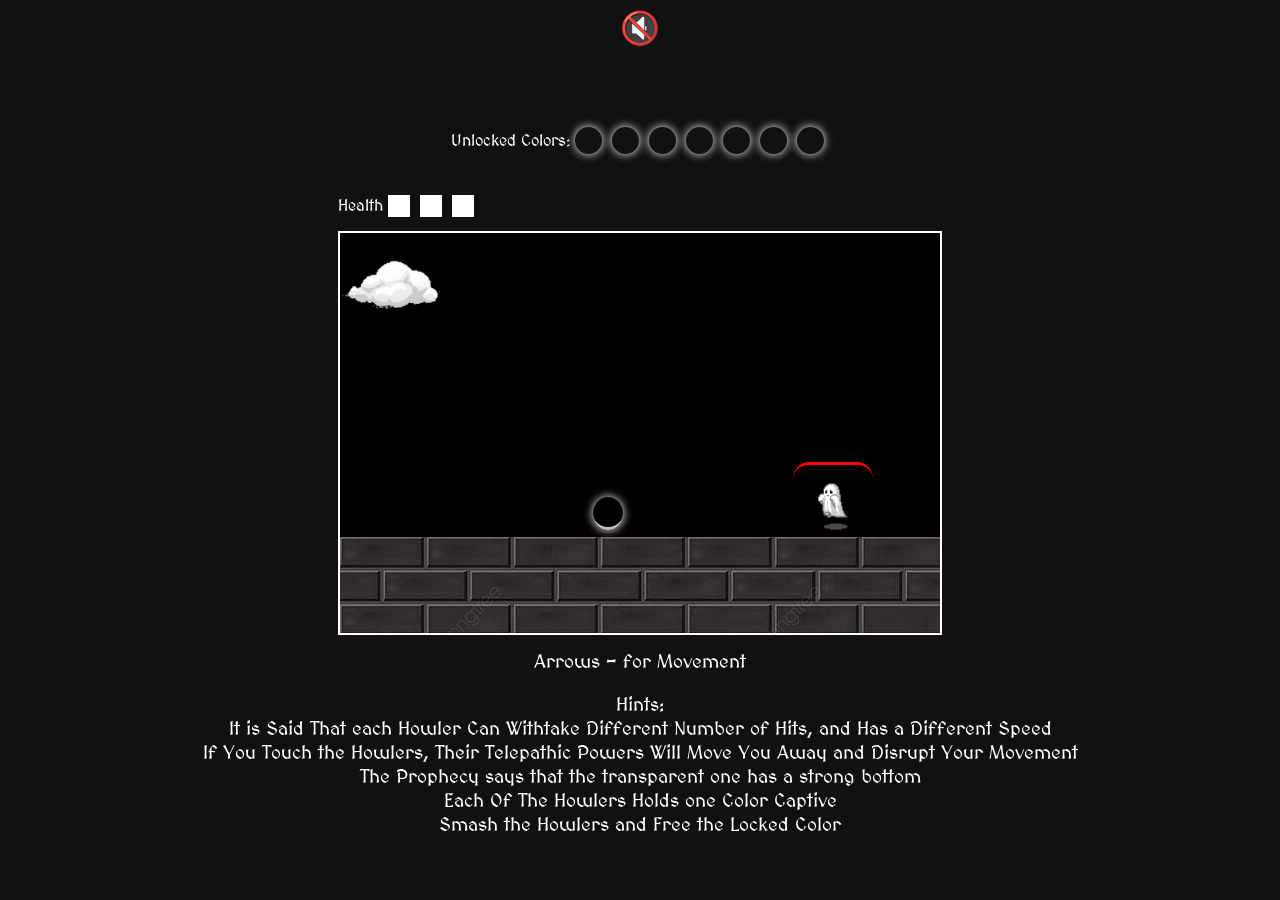
==== game.html @ 9a14089c "first commit" ====
<!DOCTYPE html>
<html lang="en">
  <head>
    <meta charset="UTF-8" />
    <meta name="viewport" content="width=device-width, initial-scale=1.0" />
    <link rel="stylesheet" href="game.css" />
    <link rel="preconnect" href="https://fonts.googleapis.com" />
    <link rel="preconnect" href="https://fonts.gstatic.com" crossorigin />
    <link
      href="https://fonts.googleapis.com/css2?family=MedievalSharp&display=swap"
      rel="stylesheet"
    />
    <title>game</title>
  </head>

  <body>
    <div class="dots" style="align-items: center;">
        Unlocked Colors: 
      <span class="dot" id="dot1"></span>
      <span class="dot" id="dot2"></span>
      <span class="dot" id="dot3"></span>
      <span class="dot" id="dot4"></span>
      <span class="dot" id="dot5"></span>
      <span class="dot" id="dot6"></span>
      <span class="dot" id="dot7"></span>
    </div>

    <div class="sound-container"></div>

    

    <div class="main-container">
        <div style="display: flex; align-items: center;">
            <p>Health</p>
            <div class="health-box" id="health1"></div>
            <div class="health-box" id="health2"></div>
            <div class="health-box" id="health3"></div>
        </div>
        <div class="game-container">
            <img src="./assets/clouds.gif" class="clouds" />
            <div class="player"></div>
            <img class="howler" src="./assets/howler.gif" />
            <div class="ground"></div>
          </div>
    </div>

    
    <div class="info">
      <p>Arrows - for Movement</p>
      <p>
        Hints: <br>
        It is Said That each Howler Can Withtake Different Number of Hits, and Has a Different Speed <br> 
        If You Touch the Howlers, Their Telepathic Powers Will Move You Away and Disrupt Your Movement<br> 
        The Prophecy says that the transparent one has a strong bottom
        <br>Each Of The Howlers Holds one Color Captive
        <br>Smash the Howlers and Free the Locked Color
      </p>
    </div>
  </body>

  <script src="./js/game.js" type="module"></script>
  
</html>
---- game.css ----
body{
    background-color: #111111;
    display: flex;
    align-items: center;
    justify-content: center;
    color: white;
    font-family: 'MedievalSharp', cursive;
}

.main-container{
    position: absolute;
    top: 20%;
    
}

.game-container{
    width: 600px;
    border: solid white 2px;
    height: 400px;
    overflow: hidden;
}

.player{
    width: 30px;
    height: 30px;
    background-color: transparent;
    border-radius: 50%; 
    margin: 5px;
    box-shadow: 0px 0px 10px 0px rgba(255, 255, 255, 1);
    position: absolute;
    bottom: 100px;
    left: 50%;
    border-bottom: silver solid ;
}


.health-box{
    height: 20px;
    width: 20px;
    background-color: white;
    margin: 5px;
    border: 1px solid white;
}

.howler{
    width: 80px;
    height: 80px;
    position: absolute;
    bottom: 90px;
    right: 0;
    border-radius: 20%;
}

.info{
    position: absolute;
    top: 70%;
    font-size: larger;
    text-align: center;
}

.dots {
    display: flex;
    justify-content: center;
    align-items: flex-start;
    height: 100px; 
    position: fixed;
    top: 10%;
    width: 100%;
}

  .dot {
    margin: 10px;
    width: 3vh;
    height: 3vh;
    border-radius: 50%; 
    margin: 0 5px; 
    box-shadow: 0px 0px 10px 0px rgba(255, 255, 255, 1);
}

.clouds{
    width: 100px;
    height: 100px;
    position: relative;
    top: 0;
    right: 0;
    animation: looping linear 10s infinite;
}

.sound-container{
    cursor: pointer;
    font-size: xx-large;
}

.ground{
    background: url("./assets/ground.jpg");
    position: relative;
    bottom: -200px;
    left: 0;
    width: 100%;
    height: 100px;
}

@keyframes looping{
    0%{
        right: -90%;
    }


    100%{
        right: 50%;
    }
}

#retry {
    padding: 5px;
    border: solid white 2px;
    cursor: pointer;
    font-size: xx-large;
    margin-left: 2rem;
    border-radius: 1rem;
    transition: background-color 0.3s, color 0.3s;
}

#retry:hover {
    background-color: white;
    color: black;
}
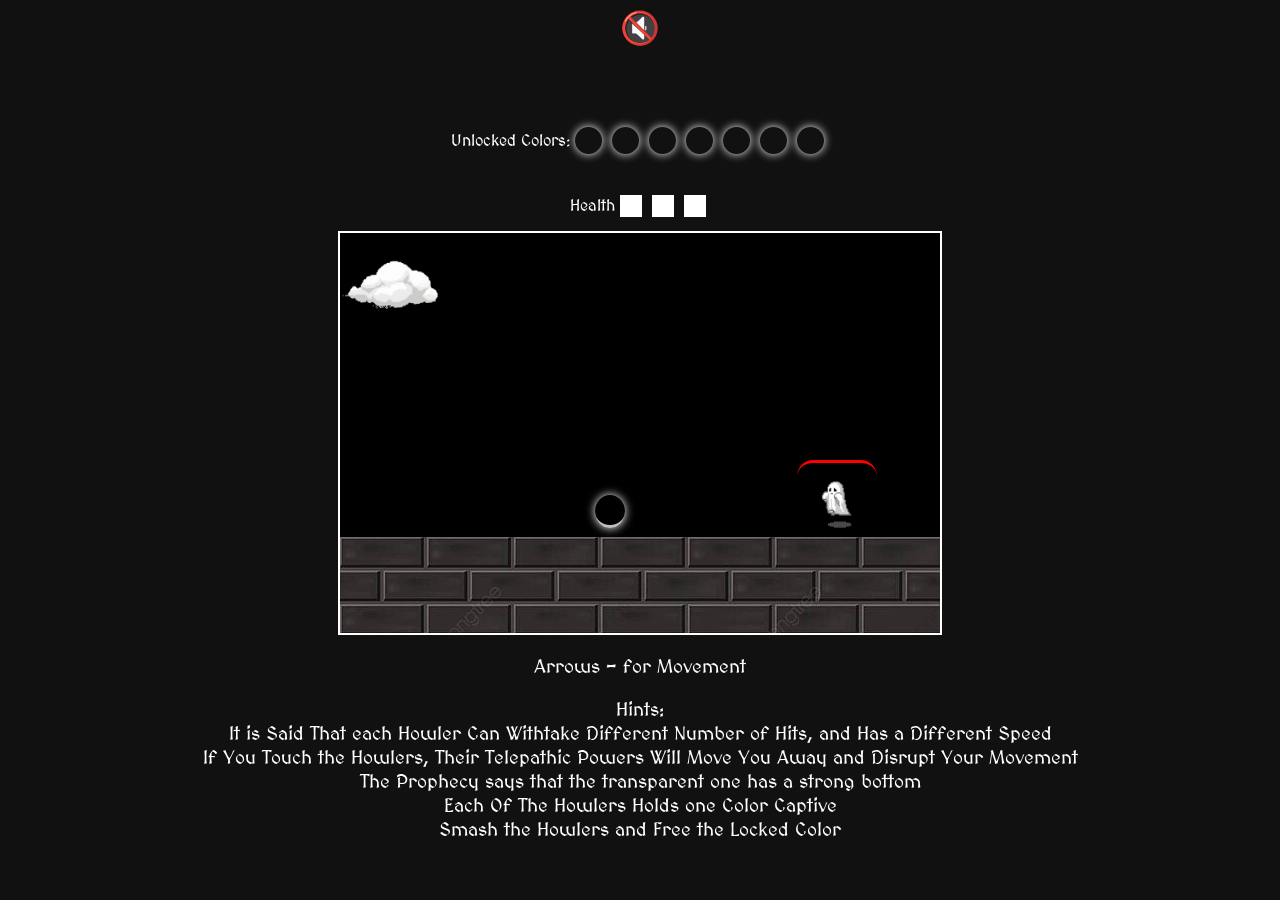
==== commit 61161c95: "resizing optimizations" ====
--- a/game.html
+++ b/game.html
@@ -42,20 +42,21 @@
             <img class="howler" src="./assets/howler.gif" />
             <div class="ground"></div>
           </div>
+          <div class="info">
+            <p>Arrows - for Movement</p>
+            <p>
+              Hints: <br>
+              It is Said That each Howler Can Withtake Different Number of Hits, and Has a Different Speed <br> 
+              If You Touch the Howlers, Their Telepathic Powers Will Move You Away and Disrupt Your Movement<br> 
+              The Prophecy says that the transparent one has a strong bottom
+              <br>Each Of The Howlers Holds one Color Captive
+              <br>Smash the Howlers and Free the Locked Color
+            </p>
+          </div>
     </div>
 
     
-    <div class="info">
-      <p>Arrows - for Movement</p>
-      <p>
-        Hints: <br>
-        It is Said That each Howler Can Withtake Different Number of Hits, and Has a Different Speed <br> 
-        If You Touch the Howlers, Their Telepathic Powers Will Move You Away and Disrupt Your Movement<br> 
-        The Prophecy says that the transparent one has a strong bottom
-        <br>Each Of The Howlers Holds one Color Captive
-        <br>Smash the Howlers and Free the Locked Color
-      </p>
-    </div>
+   
   </body>
 
   <script src="./js/game.js" type="module"></script>
--- a/game.css
+++ b/game.css
@@ -10,10 +10,13 @@
 .main-container{
     position: absolute;
     top: 20%;
-    
+    display: flex;
+    flex-direction: column;
+    align-items: center;
 }
 
 .game-container{
+    position: relative;
     width: 600px;
     border: solid white 2px;
     height: 400px;
@@ -21,6 +24,7 @@
 }
 
 .player{
+    position: absolute;
     width: 30px;
     height: 30px;
     background-color: transparent;
@@ -52,8 +56,6 @@
 }
 
 .info{
-    position: absolute;
-    top: 70%;
     font-size: larger;
     text-align: center;
 }
